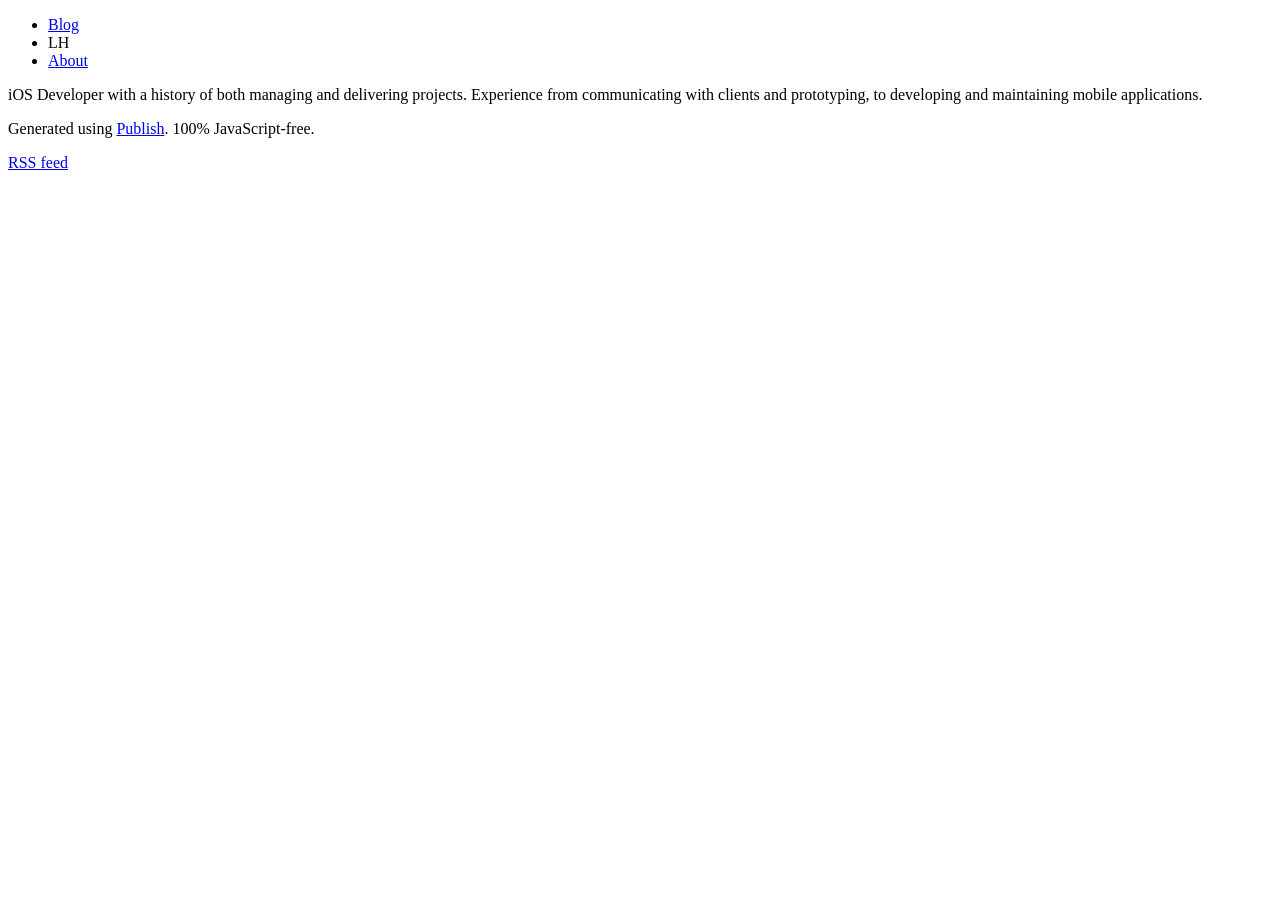
==== Output/about/index.html @ 429f5a71 "Initial work building website using Publish" ====
<!DOCTYPE html><html lang="en"><head><meta charset="UTF-8"/><meta name="og:site_name" content="Mostly Code"/><link rel="canonical" href="https://lauriehufford.com/about"/><meta name="twitter:url" content="https://lauriehufford.com/about"/><meta name="og:url" content="https://lauriehufford.com/about"/><title>About | Mostly Code</title><meta name="twitter:title" content="About | Mostly Code"/><meta name="og:title" content="About | Mostly Code"/><meta name="description" content="A description of LaurieHufford.com"/><meta name="twitter:description" content="A description of LaurieHufford.com"/><meta name="og:description" content="A description of LaurieHufford.com"/><meta name="twitter:card" content="summary"/><link rel="stylesheet" href="/styles.css" type="text/css"/><meta name="viewport" content="width=device-width, initial-scale=1.0"/><link rel="shortcut icon" href="/images/favicon.png" type="image/png"/><link rel="alternate" href="/feed.rss" type="application/rss+xml" title="Subscribe to Mostly Code"/></head><body><header><div class="wrapper"><nav><ul><li><a href="/blog">Blog</a></li><li class="site-name">LH</li><li><a class="selected" href="/about">About</a></li></ul></nav></div></header><div class="wrapper"><p>iOS Developer with a history of both managing and delivering projects. Experience from communicating with clients and prototyping, to developing and maintaining mobile applications.</p></div><footer><p>Generated using <a href="https://github.com/johnsundell/publish">Publish</a>. 100% JavaScript-free.</p><p><a href="/feed.rss">RSS feed</a></p></footer></body></html>
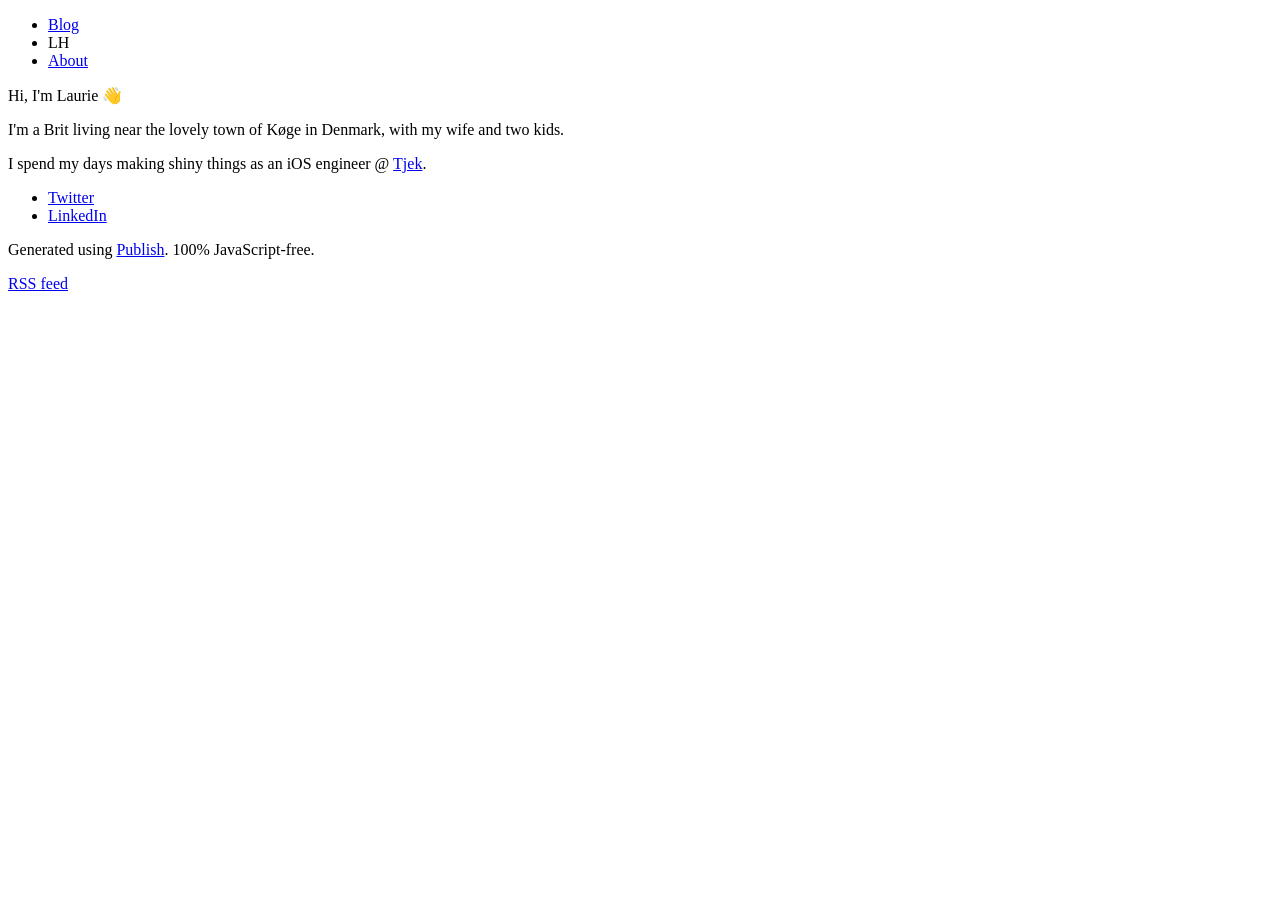
==== commit d6f57ba7: "Add about screen and deployment method" ====
--- a/Output/about/index.html
+++ b/Output/about/index.html
@@ -1 +1 @@
-<!DOCTYPE html><html lang="en"><head><meta charset="UTF-8"/><meta name="og:site_name" content="Mostly Code"/><link rel="canonical" href="https://lauriehufford.com/about"/><meta name="twitter:url" content="https://lauriehufford.com/about"/><meta name="og:url" content="https://lauriehufford.com/about"/><title>About | Mostly Code</title><meta name="twitter:title" content="About | Mostly Code"/><meta name="og:title" content="About | Mostly Code"/><meta name="description" content="A description of LaurieHufford.com"/><meta name="twitter:description" content="A description of LaurieHufford.com"/><meta name="og:description" content="A description of LaurieHufford.com"/><meta name="twitter:card" content="summary"/><link rel="stylesheet" href="/styles.css" type="text/css"/><meta name="viewport" content="width=device-width, initial-scale=1.0"/><link rel="shortcut icon" href="/images/favicon.png" type="image/png"/><link rel="alternate" href="/feed.rss" type="application/rss+xml" title="Subscribe to Mostly Code"/></head><body><header><div class="wrapper"><nav><ul><li><a href="/blog">Blog</a></li><li class="site-name">LH</li><li><a class="selected" href="/about">About</a></li></ul></nav></div></header><div class="wrapper"><p>iOS Developer with a history of both managing and delivering projects. Experience from communicating with clients and prototyping, to developing and maintaining mobile applications.</p></div><footer><p>Generated using <a href="https://github.com/johnsundell/publish">Publish</a>. 100% JavaScript-free.</p><p><a href="/feed.rss">RSS feed</a></p></footer></body></html>+<!DOCTYPE html><html lang="en"><head><meta charset="UTF-8"/><meta name="og:site_name" content="Mostly Code"/><link rel="canonical" href="https://lauriehufford.com/about"/><meta name="twitter:url" content="https://lauriehufford.com/about"/><meta name="og:url" content="https://lauriehufford.com/about"/><title>About | Mostly Code</title><meta name="twitter:title" content="About | Mostly Code"/><meta name="og:title" content="About | Mostly Code"/><meta name="description" content="A description of LaurieHufford.com"/><meta name="twitter:description" content="A description of LaurieHufford.com"/><meta name="og:description" content="A description of LaurieHufford.com"/><meta name="twitter:card" content="summary"/><link rel="stylesheet" href="/styles.css" type="text/css"/><meta name="viewport" content="width=device-width, initial-scale=1.0"/><link rel="shortcut icon" href="/images/favicon.png" type="image/png"/><link rel="alternate" href="/feed.rss" type="application/rss+xml" title="Subscribe to Mostly Code"/></head><body><header><div class="wrapper"><nav><ul><li><a href="/blog">Blog</a></li><li class="site-name">LH</li><li><a class="selected" href="/about">About</a></li></ul></nav></div></header><div class="wrapper"><p>Hi, I'm Laurie 👋</p><p>I'm a Brit living near the lovely town of Køge in Denmark, with my wife and two kids.</p><p>I spend my days making shiny things as an iOS engineer @ <a href="https://tjek.com">Tjek</a>.</p><ul><li><a href="https://twitter.com/lozhuf">Twitter</a></li><li><a href="https://www.linkedin.com/in/lauriehufford/">LinkedIn</a></li></ul></div><footer><p>Generated using <a href="https://github.com/johnsundell/publish">Publish</a>. 100% JavaScript-free.</p><p><a href="/feed.rss">RSS feed</a></p></footer></body></html>
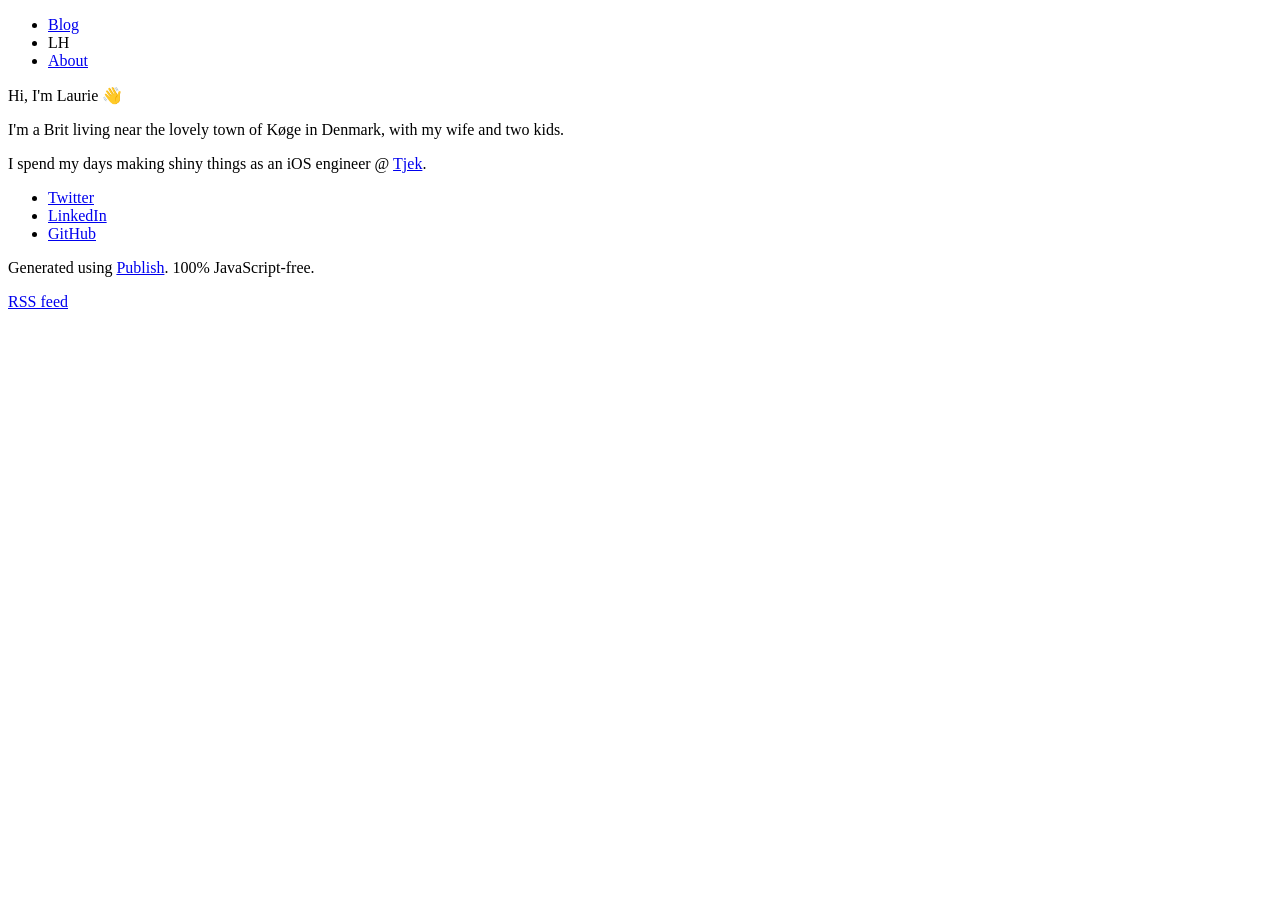
==== commit a39ec5de: "Add cname file" ====
--- a/Output/about/index.html
+++ b/Output/about/index.html
@@ -1 +1 @@
-<!DOCTYPE html><html lang="en"><head><meta charset="UTF-8"/><meta name="og:site_name" content="Mostly Code"/><link rel="canonical" href="https://lauriehufford.com/about"/><meta name="twitter:url" content="https://lauriehufford.com/about"/><meta name="og:url" content="https://lauriehufford.com/about"/><title>About | Mostly Code</title><meta name="twitter:title" content="About | Mostly Code"/><meta name="og:title" content="About | Mostly Code"/><meta name="description" content="A description of LaurieHufford.com"/><meta name="twitter:description" content="A description of LaurieHufford.com"/><meta name="og:description" content="A description of LaurieHufford.com"/><meta name="twitter:card" content="summary"/><link rel="stylesheet" href="/styles.css" type="text/css"/><meta name="viewport" content="width=device-width, initial-scale=1.0"/><link rel="shortcut icon" href="/images/favicon.png" type="image/png"/><link rel="alternate" href="/feed.rss" type="application/rss+xml" title="Subscribe to Mostly Code"/></head><body><header><div class="wrapper"><nav><ul><li><a href="/blog">Blog</a></li><li class="site-name">LH</li><li><a class="selected" href="/about">About</a></li></ul></nav></div></header><div class="wrapper"><p>Hi, I'm Laurie 👋</p><p>I'm a Brit living near the lovely town of Køge in Denmark, with my wife and two kids.</p><p>I spend my days making shiny things as an iOS engineer @ <a href="https://tjek.com">Tjek</a>.</p><ul><li><a href="https://twitter.com/lozhuf">Twitter</a></li><li><a href="https://www.linkedin.com/in/lauriehufford/">LinkedIn</a></li></ul></div><footer><p>Generated using <a href="https://github.com/johnsundell/publish">Publish</a>. 100% JavaScript-free.</p><p><a href="/feed.rss">RSS feed</a></p></footer></body></html>+<!DOCTYPE html><html lang="en"><head><meta charset="UTF-8"/><meta name="og:site_name" content="Mostly Code"/><link rel="canonical" href="https://lauriehufford.com/about"/><meta name="twitter:url" content="https://lauriehufford.com/about"/><meta name="og:url" content="https://lauriehufford.com/about"/><title>About | Mostly Code</title><meta name="twitter:title" content="About | Mostly Code"/><meta name="og:title" content="About | Mostly Code"/><meta name="description" content="A description of LaurieHufford.com"/><meta name="twitter:description" content="A description of LaurieHufford.com"/><meta name="og:description" content="A description of LaurieHufford.com"/><meta name="twitter:card" content="summary"/><link rel="stylesheet" href="/styles.css" type="text/css"/><meta name="viewport" content="width=device-width, initial-scale=1.0"/><link rel="shortcut icon" href="/images/favicon.png" type="image/png"/><link rel="alternate" href="/feed.rss" type="application/rss+xml" title="Subscribe to Mostly Code"/></head><body><header><div class="wrapper"><nav><ul><li><a href="/blog">Blog</a></li><li class="site-name">LH</li><li><a class="selected" href="/about">About</a></li></ul></nav></div></header><div class="wrapper"><p>Hi, I'm Laurie 👋</p><p>I'm a Brit living near the lovely town of Køge in Denmark, with my wife and two kids.</p><p>I spend my days making shiny things as an iOS engineer @ <a href="https://tjek.com">Tjek</a>.</p><ul><li><a href="https://twitter.com/lozhuf">Twitter</a></li><li><a href="https://www.linkedin.com/in/lauriehufford/">LinkedIn</a></li><li><a href="https://github.com/lozhuf">GitHub</a></li></ul></div><footer><p>Generated using <a href="https://github.com/johnsundell/publish">Publish</a>. 100% JavaScript-free.</p><p><a href="/feed.rss">RSS feed</a></p></footer></body></html>
